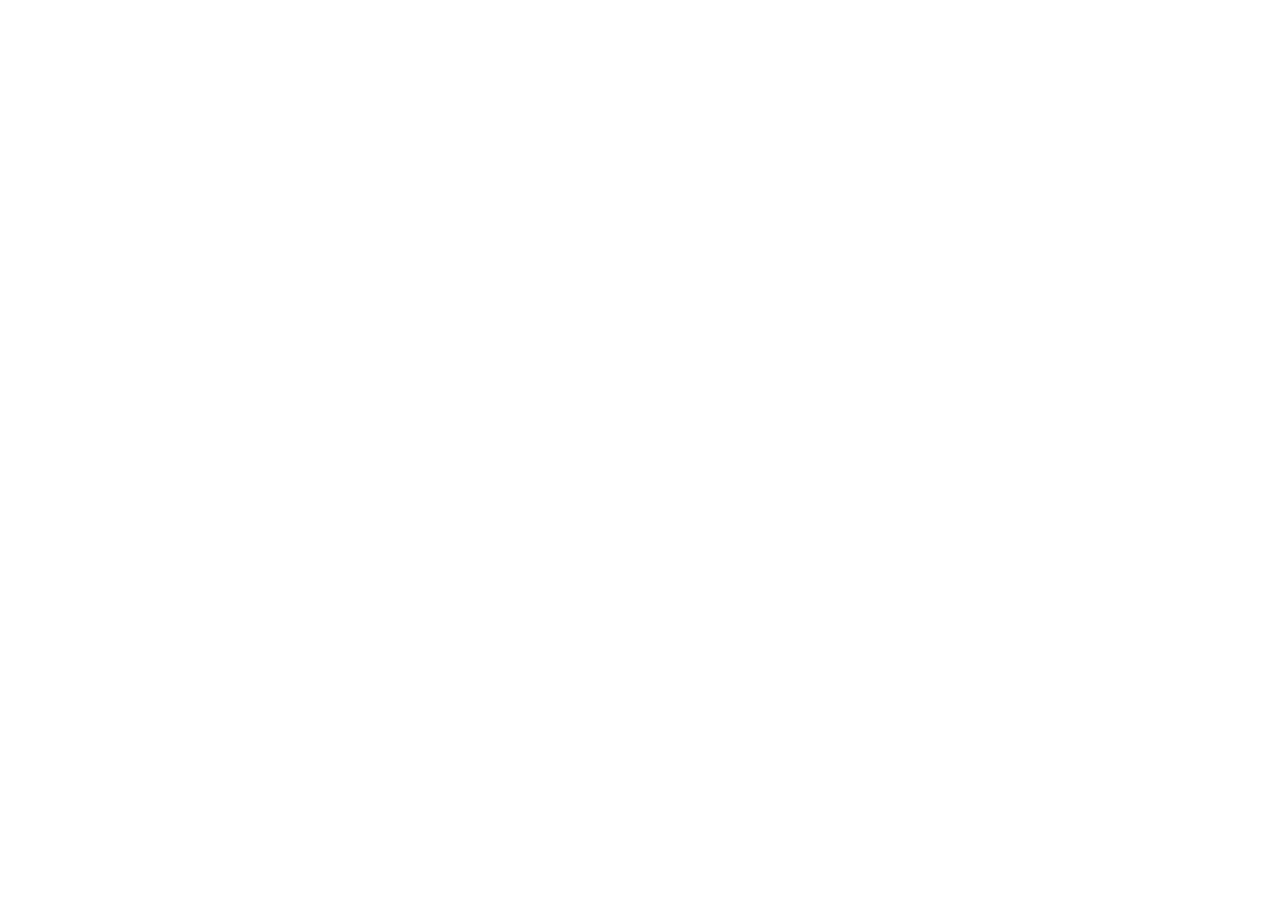
==== 01_Dzien_1/01_CSS/03_Zadanie_3/index.html @ c5953227 "Initial commit" ====
<!DOCTYPE html>
<html lang="en">
  <head>
    <meta charset="UTF-8" />
    <meta name="viewport" content="width=device-width, user-scalable=no, initial-scale=1.0, maximum-scale=1.0, minimum-scale=1.0" />
    <meta http-equiv="X-UA-Compatible" content="ie=edge" />
    <title>CSS - Zadanie 03</title>
    <link rel="stylesheet" href="css/style.css" />
  </head>
  <body></body>
</html>
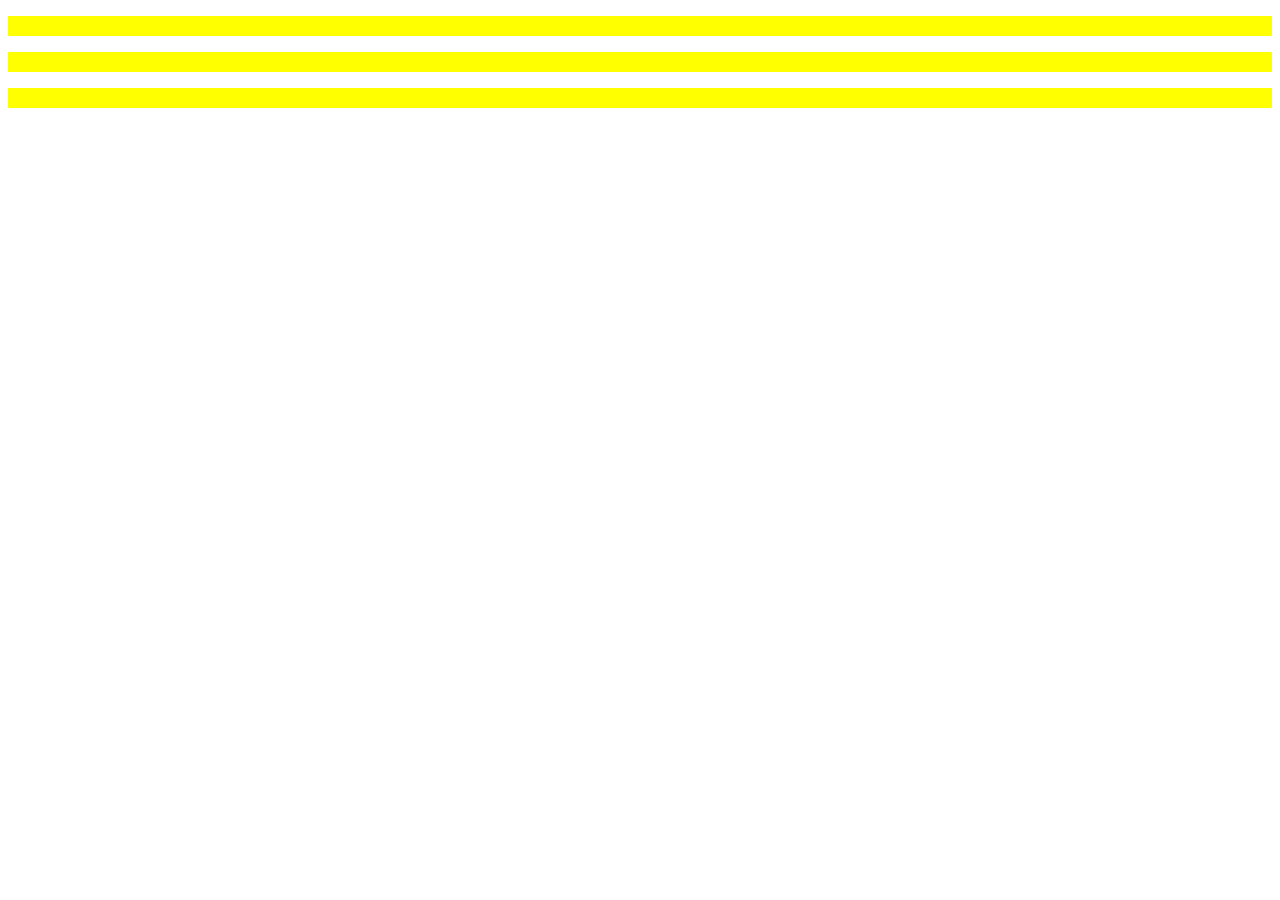
==== commit dcdcdfb9: "poprawne repozytorium" ====
--- a/01_Dzien_1/01_CSS/03_Zadanie_3/index.html
+++ b/01_Dzien_1/01_CSS/03_Zadanie_3/index.html
@@ -7,5 +7,9 @@
     <title>CSS - Zadanie 03</title>
     <link rel="stylesheet" href="css/style.css" />
   </head>
-  <body></body>
+  <body>
+  <p class="primary-color"> </p>
+  <p class="primary-color"> </p>
+  <span class="primary-color"> </span>
+  </body>
 </html>
--- a/01_Dzien_1/01_CSS/03_Zadanie_3/css/style.css
+++ b/01_Dzien_1/01_CSS/03_Zadanie_3/css/style.css
@@ -0,0 +1,5 @@
+.primary-color{
+    background-color: yellow;
+    height: 20px;
+    display: block;
+}
